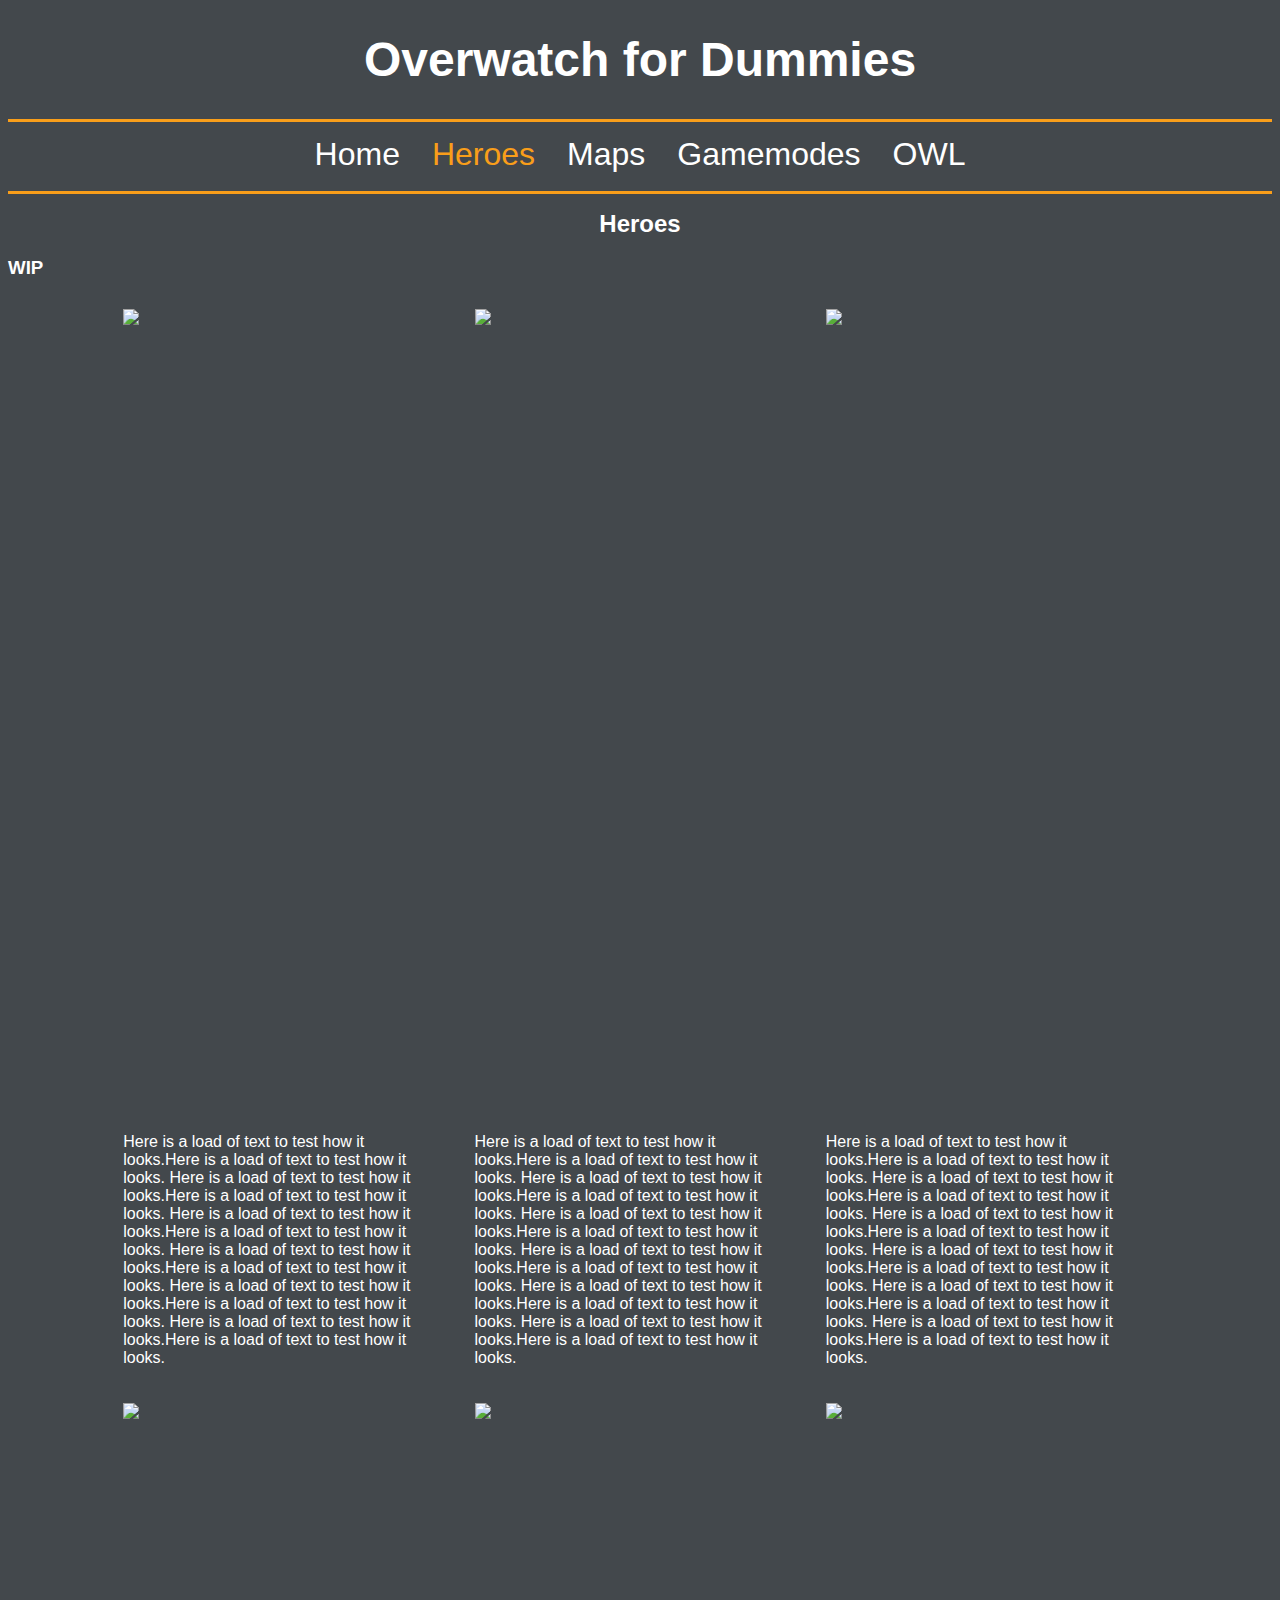
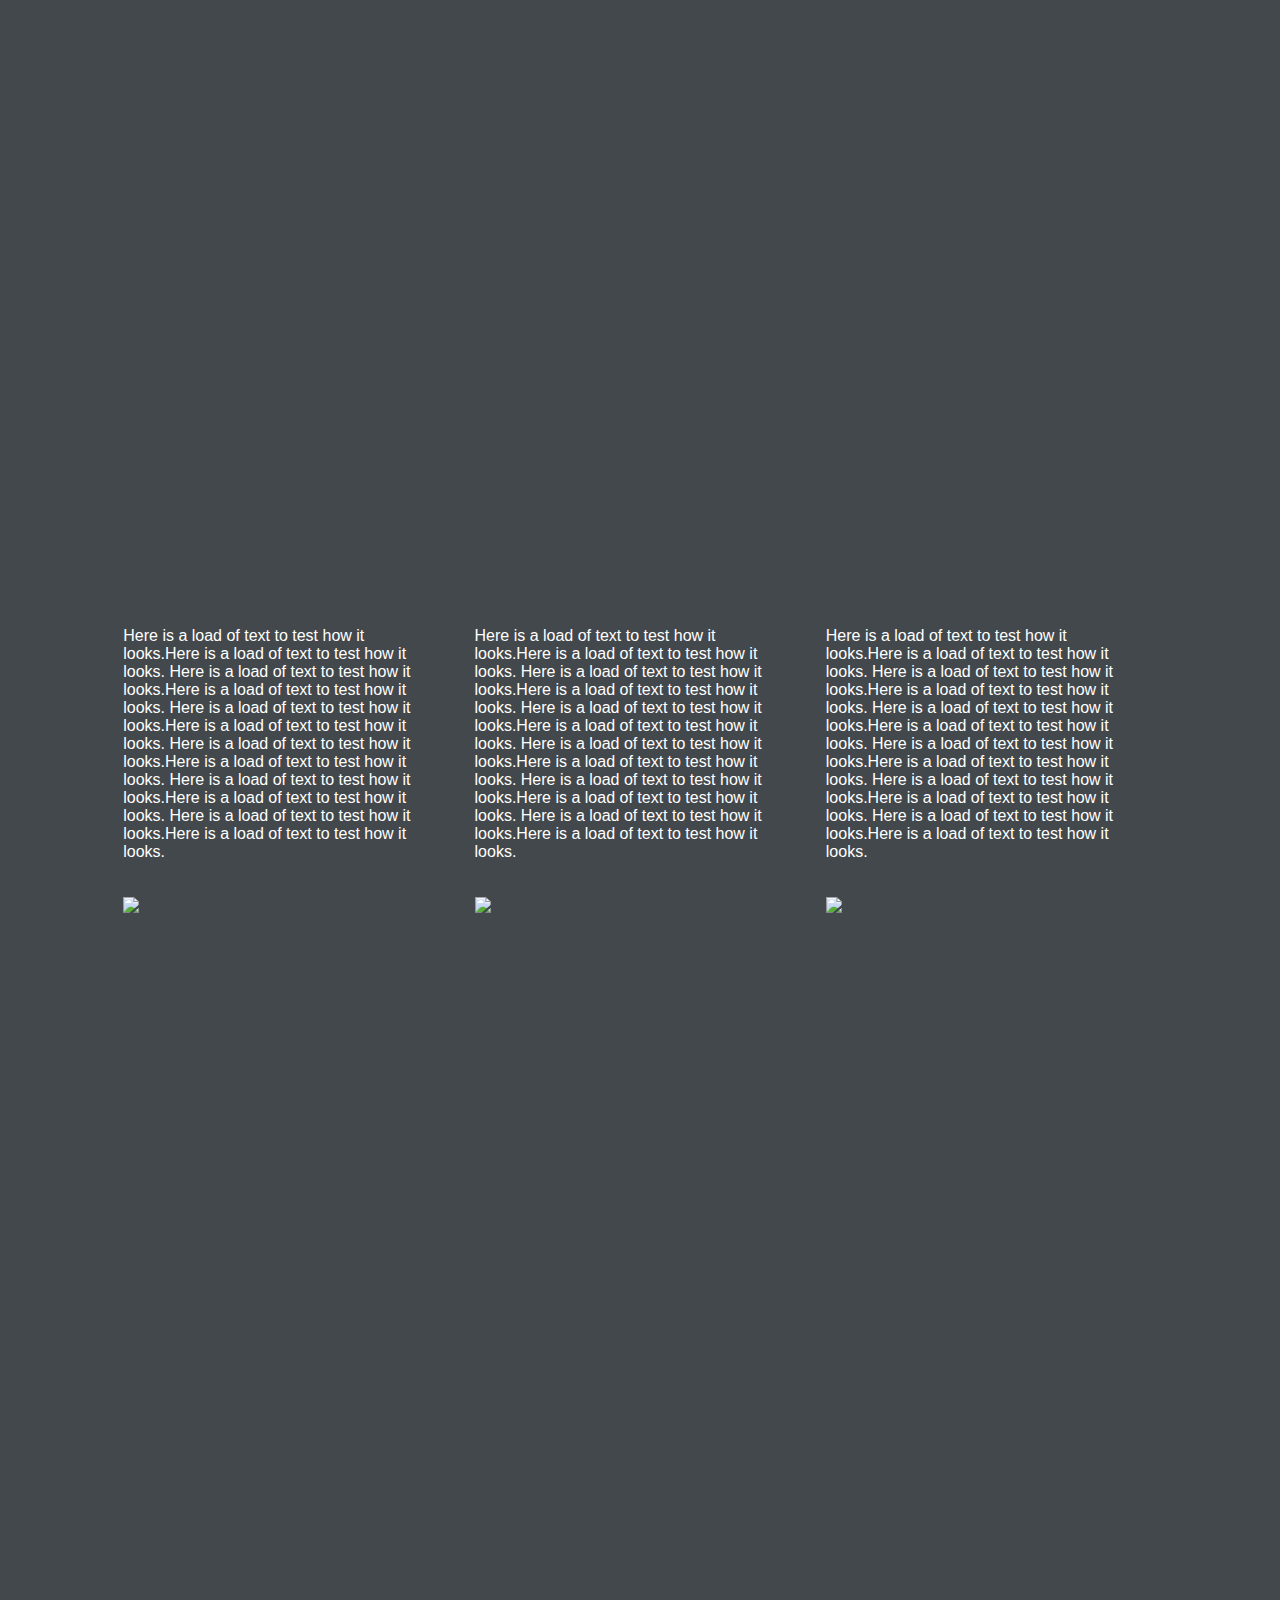
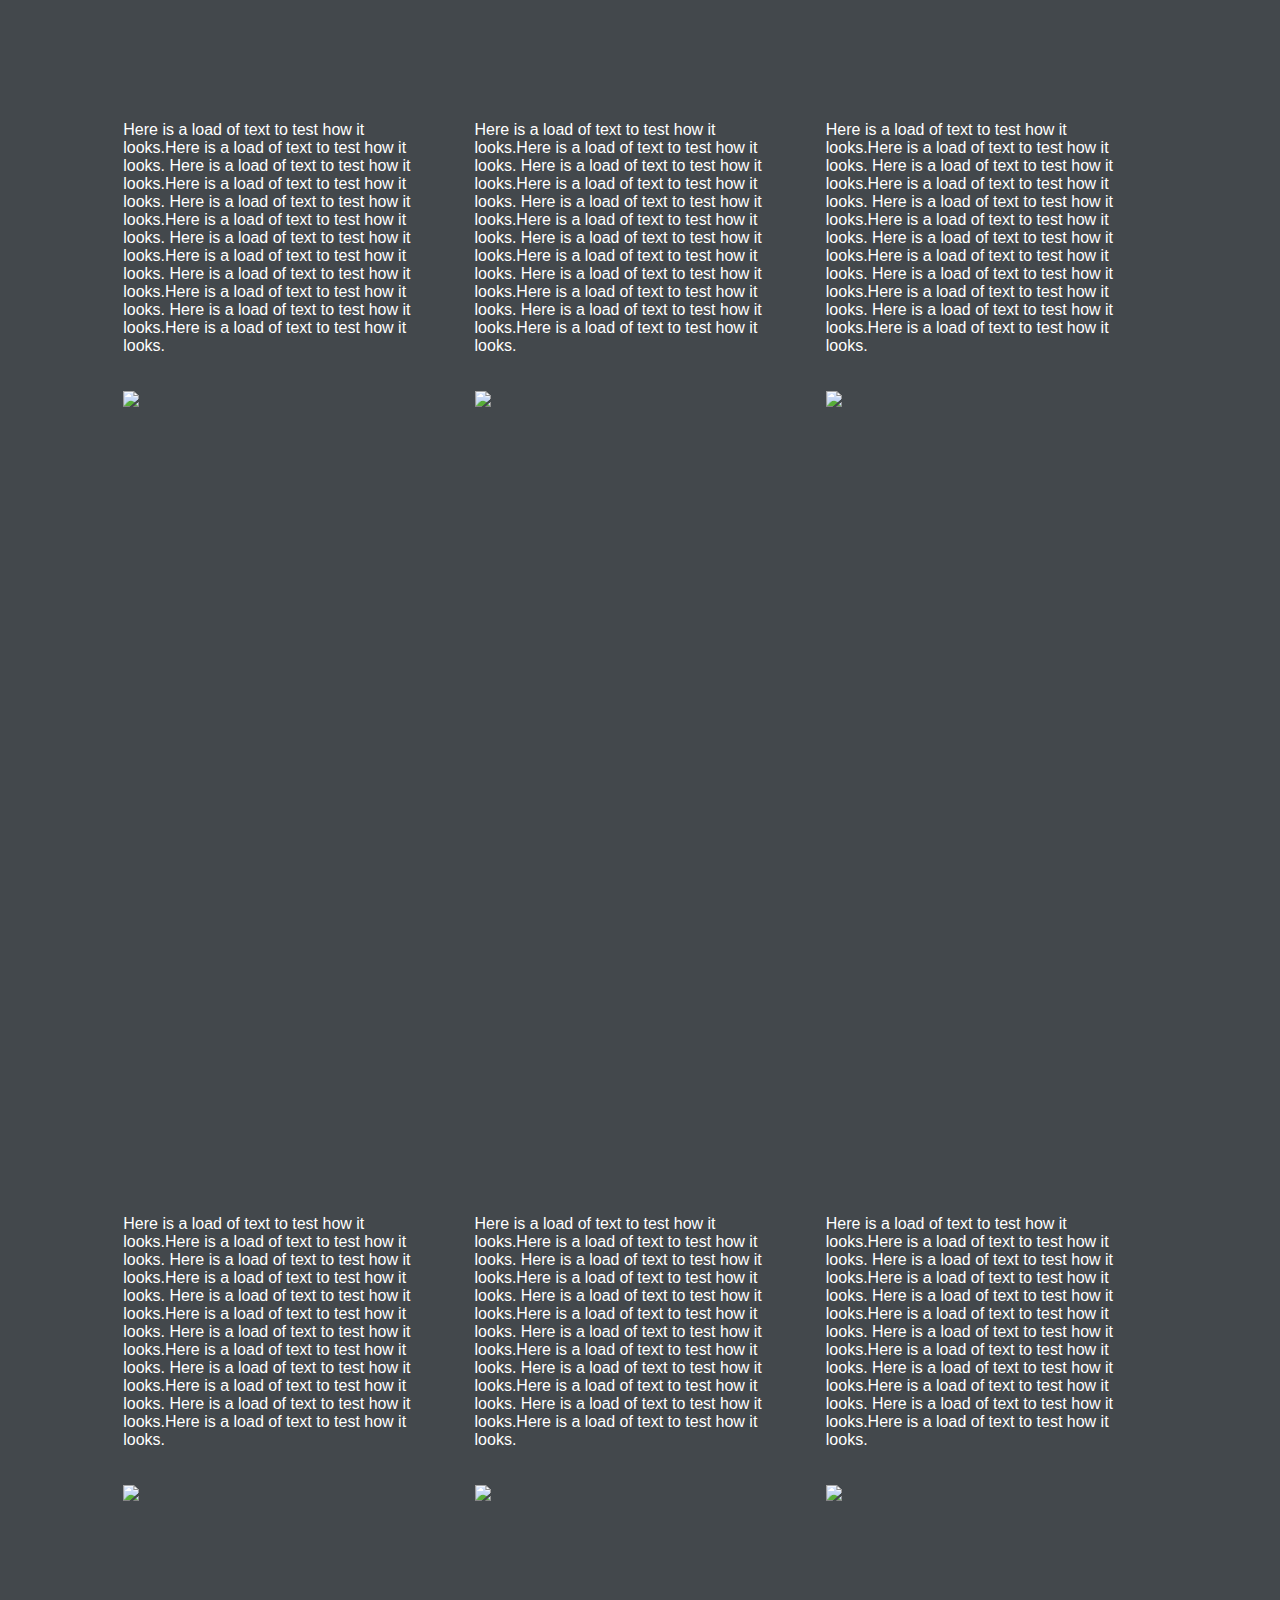
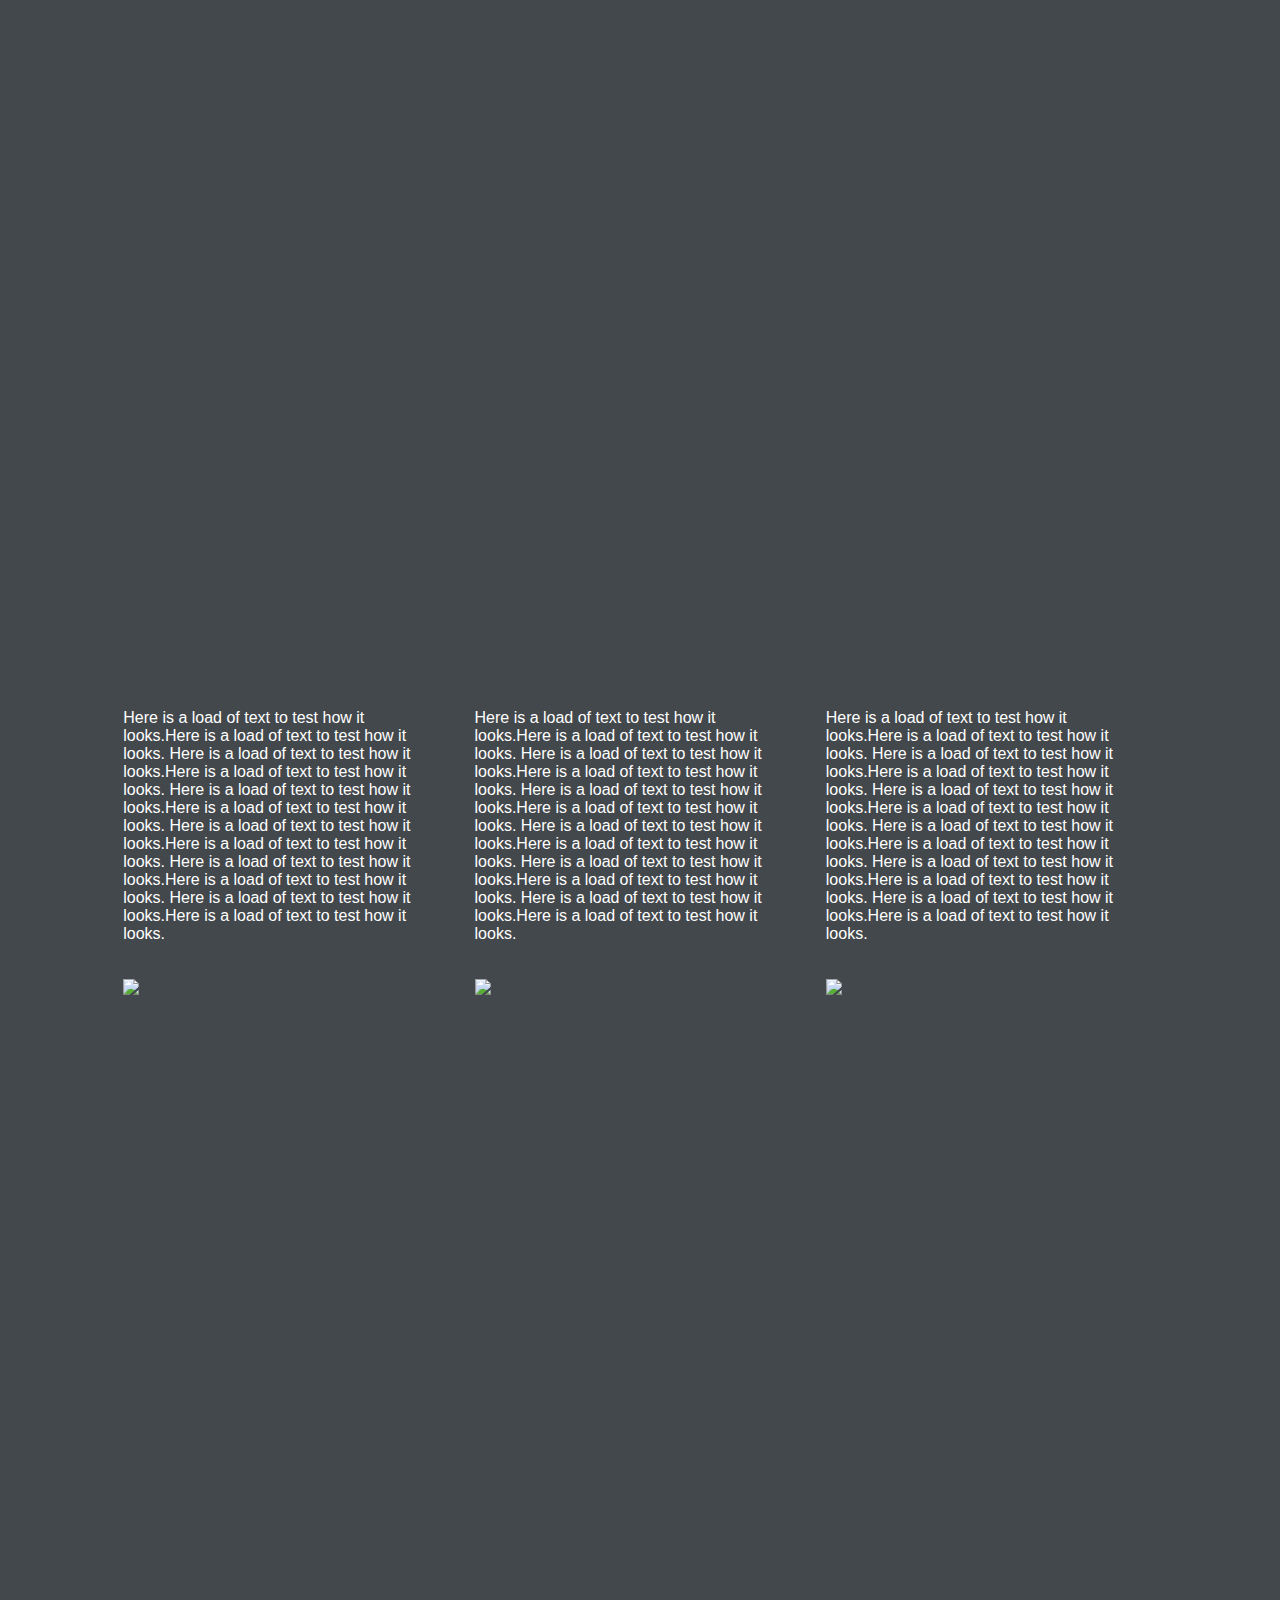
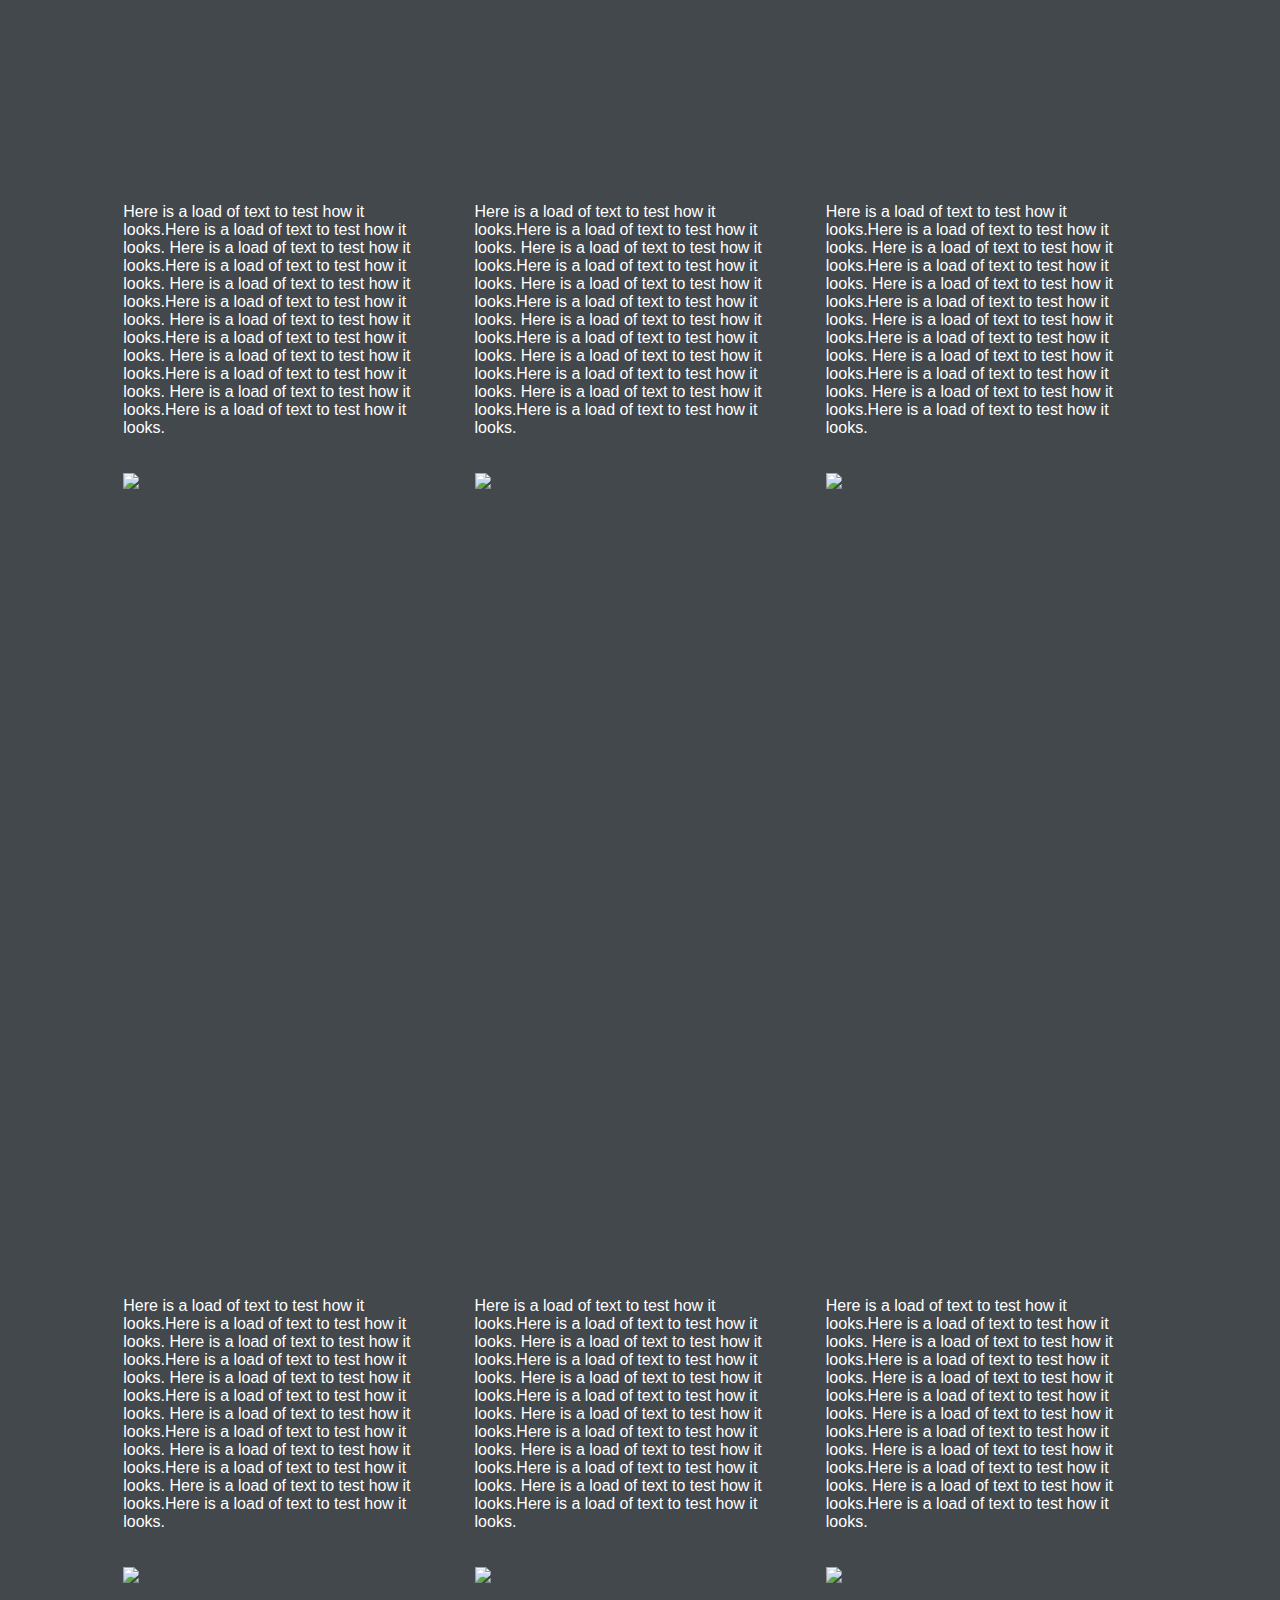
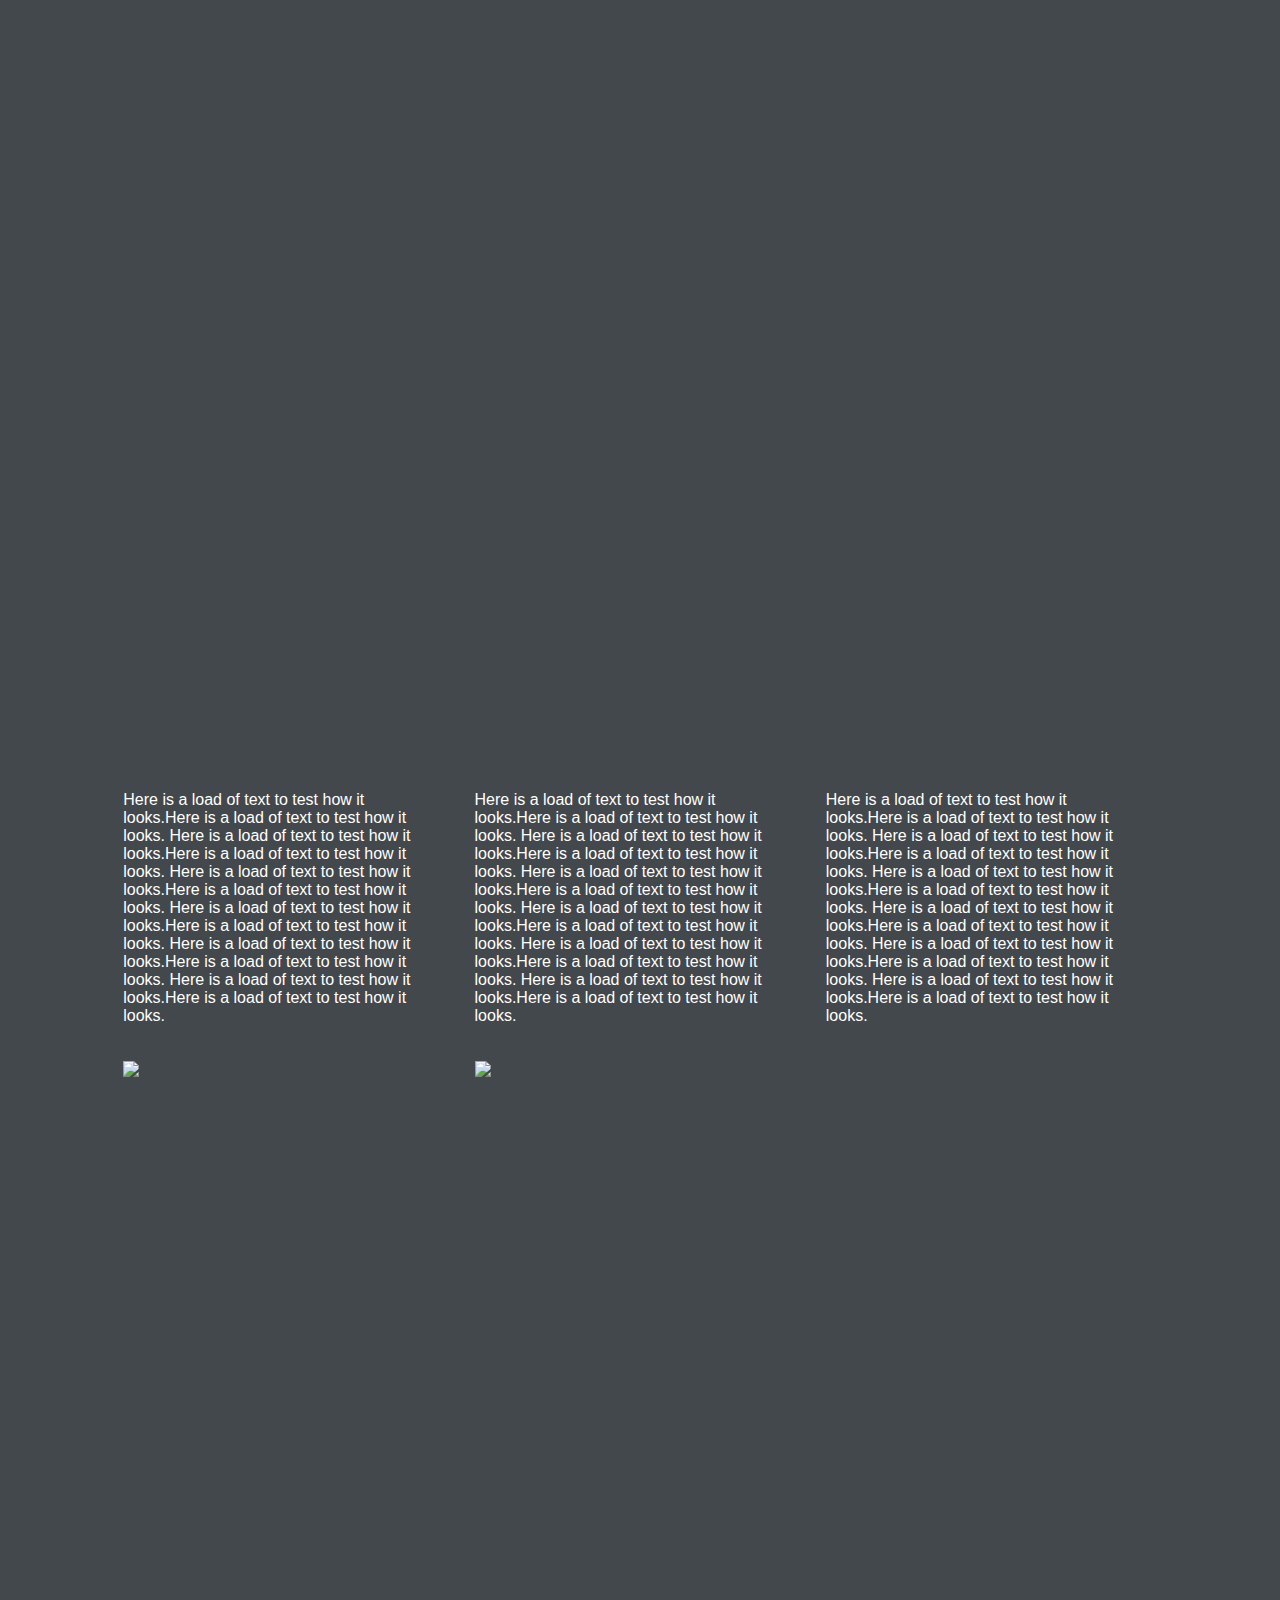
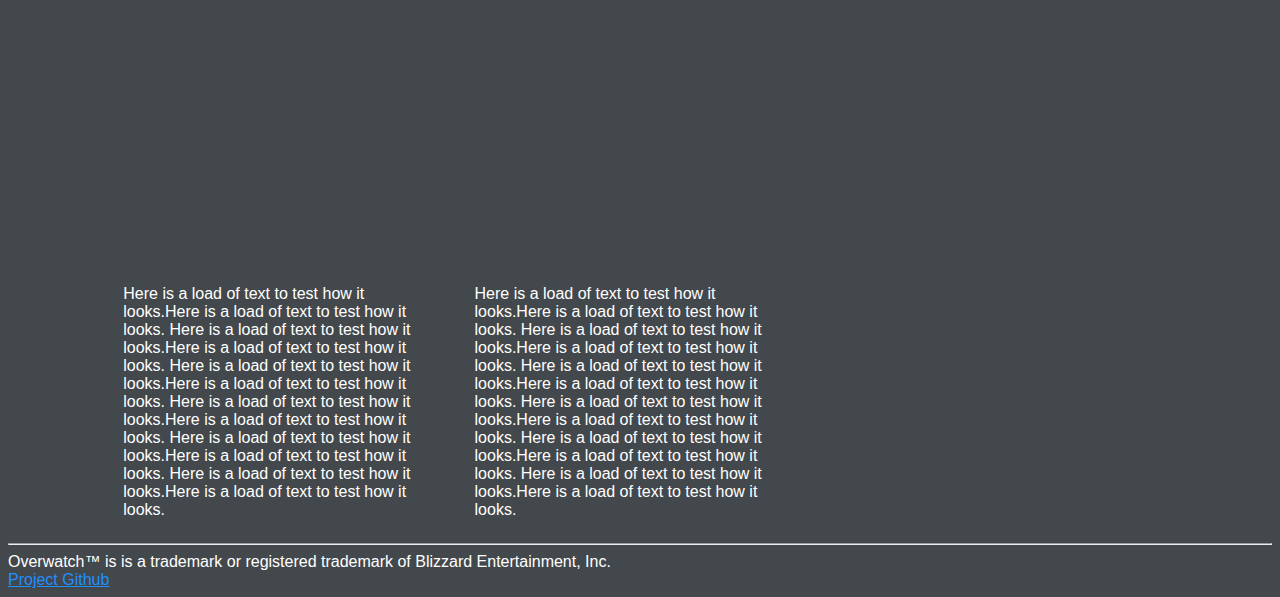
==== heroes.html @ 8d46af38 "added structure and images for every page" ====
<!DOCTYPE html>
<html>
<head>
<title>Overwatch for Dummies</title>
<link rel="stylesheet" href="styles.css">
</head>

<div class="header">
<h1>Overwatch for Dummies</h1>
</div>

<nav>
 <ul>
  <li><a href="index.html">Home</a></li>
  <li><a class= "active" href="heroes.html">Heroes</a></li>
  <li><a href="maps.html">Maps</a></li>
  <li><a href="gamemodes.html">Gamemodes</a></li>
  <li><a href="owl.html">OWL</a></li>
 </ul>
</nav>

<h1 class="header"> Heroes </h1>
<h3>WIP</h3>

<div class="heroGrid">
 <!-- Doomfist -->
 <div class="hero">
  <img src="photos/Doomfist.png"/>
  <p>Here is a load of text to test how it looks.Here is a load of text to test how it looks.
   Here is a load of text to test how it looks.Here is a load of text to test how it looks.
   Here is a load of text to test how it looks.Here is a load of text to test how it looks.
   Here is a load of text to test how it looks.Here is a load of text to test how it looks.
   Here is a load of text to test how it looks.Here is a load of text to test how it looks.
   Here is a load of text to test how it looks.Here is a load of text to test how it looks.</p>
 </div>
 <!-- Genji -->
 <div class="hero">
  <img src="photos/Genji.png"/>
  <p>Here is a load of text to test how it looks.Here is a load of text to test how it looks.
   Here is a load of text to test how it looks.Here is a load of text to test how it looks.
   Here is a load of text to test how it looks.Here is a load of text to test how it looks.
   Here is a load of text to test how it looks.Here is a load of text to test how it looks.
   Here is a load of text to test how it looks.Here is a load of text to test how it looks.
   Here is a load of text to test how it looks.Here is a load of text to test how it looks.</p>

 </div>
 <!-- McCree -->
 <div class="hero">
  <img src="photos/Mccree.png"/>
  <p>Here is a load of text to test how it looks.Here is a load of text to test how it looks.
   Here is a load of text to test how it looks.Here is a load of text to test how it looks.
   Here is a load of text to test how it looks.Here is a load of text to test how it looks.
   Here is a load of text to test how it looks.Here is a load of text to test how it looks.
   Here is a load of text to test how it looks.Here is a load of text to test how it looks.
   Here is a load of text to test how it looks.Here is a load of text to test how it looks.</p>
 </div>
 <!-- Phara -->
 <div class="hero">
  <img src="photos/Phara.png"/>
  <p>Here is a load of text to test how it looks.Here is a load of text to test how it looks.
   Here is a load of text to test how it looks.Here is a load of text to test how it looks.
   Here is a load of text to test how it looks.Here is a load of text to test how it looks.
   Here is a load of text to test how it looks.Here is a load of text to test how it looks.
   Here is a load of text to test how it looks.Here is a load of text to test how it looks.
   Here is a load of text to test how it looks.Here is a load of text to test how it looks.</p>
 </div>
 <!-- Reaper -->
 <div class="hero">
  <img src="photos/Reaper.png"/>
  <p>Here is a load of text to test how it looks.Here is a load of text to test how it looks.
   Here is a load of text to test how it looks.Here is a load of text to test how it looks.
   Here is a load of text to test how it looks.Here is a load of text to test how it looks.
   Here is a load of text to test how it looks.Here is a load of text to test how it looks.
   Here is a load of text to test how it looks.Here is a load of text to test how it looks.
   Here is a load of text to test how it looks.Here is a load of text to test how it looks.</p>
 </div>
 <!-- Soldier: 76 -->
 <div class="hero">
  <img src="photos/Soldier.png"/>
  <p>Here is a load of text to test how it looks.Here is a load of text to test how it looks.
   Here is a load of text to test how it looks.Here is a load of text to test how it looks.
   Here is a load of text to test how it looks.Here is a load of text to test how it looks.
   Here is a load of text to test how it looks.Here is a load of text to test how it looks.
   Here is a load of text to test how it looks.Here is a load of text to test how it looks.
   Here is a load of text to test how it looks.Here is a load of text to test how it looks.</p>
 </div>
 <!-- Sombra -->
 <div class="hero">
  <img src="photos/Sombra.png"/>
  <p>Here is a load of text to test how it looks.Here is a load of text to test how it looks.
   Here is a load of text to test how it looks.Here is a load of text to test how it looks.
   Here is a load of text to test how it looks.Here is a load of text to test how it looks.
   Here is a load of text to test how it looks.Here is a load of text to test how it looks.
   Here is a load of text to test how it looks.Here is a load of text to test how it looks.
   Here is a load of text to test how it looks.Here is a load of text to test how it looks.</p>
 </div>
 <!-- Tracer -->
 <div class="hero">
  <img src="photos/Tracer.png"/>
  <p>Here is a load of text to test how it looks.Here is a load of text to test how it looks.
   Here is a load of text to test how it looks.Here is a load of text to test how it looks.
   Here is a load of text to test how it looks.Here is a load of text to test how it looks.
   Here is a load of text to test how it looks.Here is a load of text to test how it looks.
   Here is a load of text to test how it looks.Here is a load of text to test how it looks.
   Here is a load of text to test how it looks.Here is a load of text to test how it looks.</p>
 </div>
 <!-- Bastion -->
 <div class="hero">
  <img src="photos/Bastion.png"/>
  <p>Here is a load of text to test how it looks.Here is a load of text to test how it looks.
   Here is a load of text to test how it looks.Here is a load of text to test how it looks.
   Here is a load of text to test how it looks.Here is a load of text to test how it looks.
   Here is a load of text to test how it looks.Here is a load of text to test how it looks.
   Here is a load of text to test how it looks.Here is a load of text to test how it looks.
   Here is a load of text to test how it looks.Here is a load of text to test how it looks.</p>
 </div>
 <!-- Hanzo -->
 <div class="hero">
  <img src="photos/Hanzo.png"/>
  <p>Here is a load of text to test how it looks.Here is a load of text to test how it looks.
   Here is a load of text to test how it looks.Here is a load of text to test how it looks.
   Here is a load of text to test how it looks.Here is a load of text to test how it looks.
   Here is a load of text to test how it looks.Here is a load of text to test how it looks.
   Here is a load of text to test how it looks.Here is a load of text to test how it looks.
   Here is a load of text to test how it looks.Here is a load of text to test how it looks.</p>
 </div>
 <!-- Junkrat -->
 <div class="hero">
  <img src="photos/Junkrat.png"/>
  <p>Here is a load of text to test how it looks.Here is a load of text to test how it looks.
   Here is a load of text to test how it looks.Here is a load of text to test how it looks.
   Here is a load of text to test how it looks.Here is a load of text to test how it looks.
   Here is a load of text to test how it looks.Here is a load of text to test how it looks.
   Here is a load of text to test how it looks.Here is a load of text to test how it looks.
   Here is a load of text to test how it looks.Here is a load of text to test how it looks.</p>
 </div>
 <!-- Mei -->
 <div class="hero">
  <img src="photos/Mei.png"/>
  <p>Here is a load of text to test how it looks.Here is a load of text to test how it looks.
   Here is a load of text to test how it looks.Here is a load of text to test how it looks.
   Here is a load of text to test how it looks.Here is a load of text to test how it looks.
   Here is a load of text to test how it looks.Here is a load of text to test how it looks.
   Here is a load of text to test how it looks.Here is a load of text to test how it looks.
   Here is a load of text to test how it looks.Here is a load of text to test how it looks.</p>
 </div>
 <!-- Torbjorn -->
 <div class="hero">
  <img src="photos/Torbjorn.png"/>
  <p>Here is a load of text to test how it looks.Here is a load of text to test how it looks.
   Here is a load of text to test how it looks.Here is a load of text to test how it looks.
   Here is a load of text to test how it looks.Here is a load of text to test how it looks.
   Here is a load of text to test how it looks.Here is a load of text to test how it looks.
   Here is a load of text to test how it looks.Here is a load of text to test how it looks.
   Here is a load of text to test how it looks.Here is a load of text to test how it looks.</p>
 </div>
 <!-- Widowmaker -->
 <div class="hero">
  <img src="photos/Widowmaker.png"/>
  <p>Here is a load of text to test how it looks.Here is a load of text to test how it looks.
   Here is a load of text to test how it looks.Here is a load of text to test how it looks.
   Here is a load of text to test how it looks.Here is a load of text to test how it looks.
   Here is a load of text to test how it looks.Here is a load of text to test how it looks.
   Here is a load of text to test how it looks.Here is a load of text to test how it looks.
   Here is a load of text to test how it looks.Here is a load of text to test how it looks.</p>
 </div>
 <!-- D.VA -->
 <div class="hero">
  <img src="photos/Dva.png"/>
  <p>Here is a load of text to test how it looks.Here is a load of text to test how it looks.
   Here is a load of text to test how it looks.Here is a load of text to test how it looks.
   Here is a load of text to test how it looks.Here is a load of text to test how it looks.
   Here is a load of text to test how it looks.Here is a load of text to test how it looks.
   Here is a load of text to test how it looks.Here is a load of text to test how it looks.
   Here is a load of text to test how it looks.Here is a load of text to test how it looks.</p>
 </div>
 <!-- Orisa -->
 <div class="hero">
  <img src="photos/Orisa.png"/>
  <p>Here is a load of text to test how it looks.Here is a load of text to test how it looks.
   Here is a load of text to test how it looks.Here is a load of text to test how it looks.
   Here is a load of text to test how it looks.Here is a load of text to test how it looks.
   Here is a load of text to test how it looks.Here is a load of text to test how it looks.
   Here is a load of text to test how it looks.Here is a load of text to test how it looks.
   Here is a load of text to test how it looks.Here is a load of text to test how it looks.</p>
 </div>
 <!-- Reinhardt -->
 <div class="hero">
  <img src="photos/Reinhardt.png"/>
  <p>Here is a load of text to test how it looks.Here is a load of text to test how it looks.
   Here is a load of text to test how it looks.Here is a load of text to test how it looks.
   Here is a load of text to test how it looks.Here is a load of text to test how it looks.
   Here is a load of text to test how it looks.Here is a load of text to test how it looks.
   Here is a load of text to test how it looks.Here is a load of text to test how it looks.
   Here is a load of text to test how it looks.Here is a load of text to test how it looks.</p>
 </div>
 <!-- Roadhog -->
 <div class="hero">
  <img src="photos/Roadhog.png"/>
  <p>Here is a load of text to test how it looks.Here is a load of text to test how it looks.
   Here is a load of text to test how it looks.Here is a load of text to test how it looks.
   Here is a load of text to test how it looks.Here is a load of text to test how it looks.
   Here is a load of text to test how it looks.Here is a load of text to test how it looks.
   Here is a load of text to test how it looks.Here is a load of text to test how it looks.
   Here is a load of text to test how it looks.Here is a load of text to test how it looks.</p>
 </div>
 <!-- Winston -->
 <div class="hero">
  <img src="photos/Winston.png"/>
  <p>Here is a load of text to test how it looks.Here is a load of text to test how it looks.
   Here is a load of text to test how it looks.Here is a load of text to test how it looks.
   Here is a load of text to test how it looks.Here is a load of text to test how it looks.
   Here is a load of text to test how it looks.Here is a load of text to test how it looks.
   Here is a load of text to test how it looks.Here is a load of text to test how it looks.
   Here is a load of text to test how it looks.Here is a load of text to test how it looks.</p>
 </div>
 <!-- Zarya -->
 <div class="hero">
  <img src="photos/Zarya.png"/>
  <p>Here is a load of text to test how it looks.Here is a load of text to test how it looks.
   Here is a load of text to test how it looks.Here is a load of text to test how it looks.
   Here is a load of text to test how it looks.Here is a load of text to test how it looks.
   Here is a load of text to test how it looks.Here is a load of text to test how it looks.
   Here is a load of text to test how it looks.Here is a load of text to test how it looks.
   Here is a load of text to test how it looks.Here is a load of text to test how it looks.</p>
 </div>
 <!-- Ana -->
 <div class="hero">
  <img src="photos/Ana.png"/>
  <p>Here is a load of text to test how it looks.Here is a load of text to test how it looks.
   Here is a load of text to test how it looks.Here is a load of text to test how it looks.
   Here is a load of text to test how it looks.Here is a load of text to test how it looks.
   Here is a load of text to test how it looks.Here is a load of text to test how it looks.
   Here is a load of text to test how it looks.Here is a load of text to test how it looks.
   Here is a load of text to test how it looks.Here is a load of text to test how it looks.</p>
 </div>
 <!-- Lucio -->
 <div class="hero">
  <img src="photos/Lucio.png"/>
  <p>Here is a load of text to test how it looks.Here is a load of text to test how it looks.
   Here is a load of text to test how it looks.Here is a load of text to test how it looks.
   Here is a load of text to test how it looks.Here is a load of text to test how it looks.
   Here is a load of text to test how it looks.Here is a load of text to test how it looks.
   Here is a load of text to test how it looks.Here is a load of text to test how it looks.
   Here is a load of text to test how it looks.Here is a load of text to test how it looks.</p>
 </div>
 <!-- Mercy -->
 <div class="hero">
  <img src="photos/Mercy.png"/>
  <p>Here is a load of text to test how it looks.Here is a load of text to test how it looks.
   Here is a load of text to test how it looks.Here is a load of text to test how it looks.
   Here is a load of text to test how it looks.Here is a load of text to test how it looks.
   Here is a load of text to test how it looks.Here is a load of text to test how it looks.
   Here is a load of text to test how it looks.Here is a load of text to test how it looks.
   Here is a load of text to test how it looks.Here is a load of text to test how it looks.</p>
 </div>
 <!-- Moira -->
 <div class="hero">
  <img src="photos/Moira.png"/>
  <p>Here is a load of text to test how it looks.Here is a load of text to test how it looks.
   Here is a load of text to test how it looks.Here is a load of text to test how it looks.
   Here is a load of text to test how it looks.Here is a load of text to test how it looks.
   Here is a load of text to test how it looks.Here is a load of text to test how it looks.
   Here is a load of text to test how it looks.Here is a load of text to test how it looks.
   Here is a load of text to test how it looks.Here is a load of text to test how it looks.</p>
 </div>
 <!-- Symmetra -->
 <div class="hero">
  <img src="photos/Symmetra.png"/>
  <p>Here is a load of text to test how it looks.Here is a load of text to test how it looks.
   Here is a load of text to test how it looks.Here is a load of text to test how it looks.
   Here is a load of text to test how it looks.Here is a load of text to test how it looks.
   Here is a load of text to test how it looks.Here is a load of text to test how it looks.
   Here is a load of text to test how it looks.Here is a load of text to test how it looks.
   Here is a load of text to test how it looks.Here is a load of text to test how it looks.</p>
 </div>
 <!-- Zenyatta -->
 <div class="hero">
  <img src="photos/Zenyatta.png"/>
  <p>Here is a load of text to test how it looks.Here is a load of text to test how it looks.
   Here is a load of text to test how it looks.Here is a load of text to test how it looks.
   Here is a load of text to test how it looks.Here is a load of text to test how it looks.
   Here is a load of text to test how it looks.Here is a load of text to test how it looks.
   Here is a load of text to test how it looks.Here is a load of text to test how it looks.
   Here is a load of text to test how it looks.Here is a load of text to test how it looks.</p>
 </div>
</div>




<hr>
<footer>Overwatch&trade; is  is a trademark or registered trademark of Blizzard Entertainment, Inc.</footer>
<a href="https://github.com/Maniacofad/260-creative1">Project Github</a>

</html>
---- styles.css ----
/*color pallete:
orange: #f99e1a
dark grey: #43484c
dark blue: #405275
light blue: #218ffe

*/

html{
    font-family: sans-serif;
    background-color: #43484c;
    color: white;
}

a {
    color: #218ffe;
}

nav ul {
    list-style-type: none;
    margin: 0px;
    padding: 0px;
    overflow: hidden;
    font-size: 2em;
    display: inline-block;
}

nav {
    text-align: center;
    border-style: solid;
    border-left: 0px;
    border-right: 0px;
    border-color: #f99e1a;
}

nav li {
    float: left;
}

nav li a {
    display: block;
    color: white;
    text-align: center;
    padding: 14px 16px;
    text-decoration: none;
}

nav li a:hover {
    background-color: #405275;
}

img {
    display: block;
    max-width: 100%;
    height: auto;
}

.info{
    padding-left: 2.5%;
}

.roster{
    width: 95%;
    padding-left: 2.5%;
}


.active {
  color: #f99e1a;

}

.header{
    text-align: center;
    font-size: 1.5em;
}

.heroGrid{
    width: 90%;
    margin: auto;
    margin-top: 30px;
    display: grid;
    grid-template: auto auto auto auto auto auto auto/ 30% 30% 30%;
    grid-column-gap: 10px;
    grid-row-gap: 20px;
    padding-left: 70px;
}

.hero{
    width: 90%;
    margin: auto;
    display: grid;
    grid-template: 3fr 1fr/ 1fr;
    grid-row-gap: 10px;

}

.hero img{
    max-height: 700px;
    width: auto;
}

.mapGrid {
    width: 80%;
    margin: auto;
    margin-top: 30px;
    display: grid;
    grid-template-columns: 1fr 1fr;
    grid-column-gap: 10px;
    grid-row-gap: 20px;

}

.map{
    width: 80%;
    margin: auto;
    display: grid;
    grid-template: 2fr 1fr/ 1fr;
    grid-row-gap: 10px;

}

.gameModes{
    width: 80%;
    margin: auto;
    margin-top: 30px;
    display: grid;
    grid-template: auto auto/ 1fr 1fr 1fr;
    grid-column-gap: 10px;
    grid-row-gap: 20px;
}

.mode{

}

.teams{
    display:flex;
}

form {
  /* Just to center the form on the page */
  margin: 0 auto;
  width: 400px;
  /* To see the outline of the form */
  padding: 1em;
  border: 1px solid #CCC;
  border-radius: 1em;
}

form div + div {
  margin-top: 1em;
}

label {
  /* To make sure that all labels have the same size and are properly aligned */
  display: inline-block;
  width: 90px;
  text-align: right;
}

input, textarea {
  /* To make sure that all text fields have the same font settings
     By default, textareas have a monospace font */
  font: 1em sans-serif;

  /* To give the same size to all text fields */
  width: 300px;
  box-sizing: border-box;

  /* To harmonize the look & feel of text field border */
  border: 1px solid #999;
}

input:focus, textarea:focus {
  /* To give a little highlight on active elements */
  border-color: #000;
}

textarea {
  /* To properly align multiline text fields with their labels */
  vertical-align: top;

  /* To give enough room to type some text */
  height: 5em;
}

.button {
  /* To position the buttons to the same position of the text fields */
  padding-left: 90px; /* same size as the label elements */
}

button {
  /* This extra margin represent roughly the same space as the space
     between the labels and their text fields */
  margin-left: .5em;
}
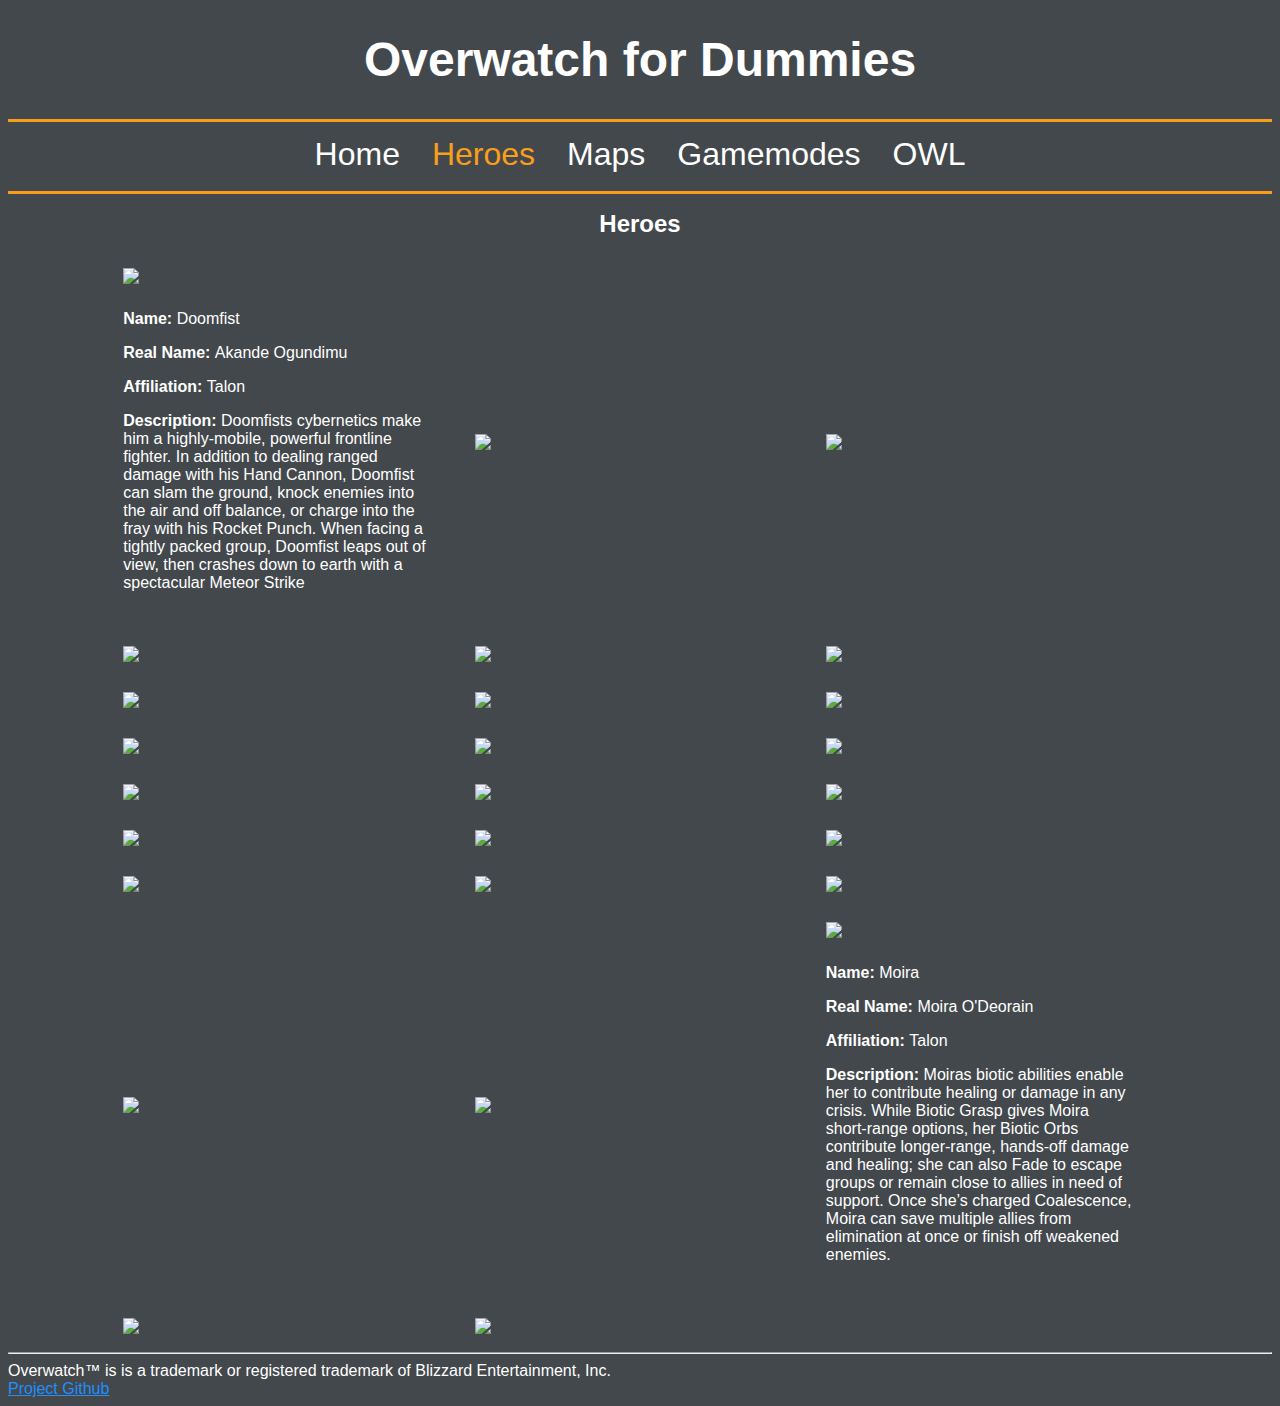
==== commit 9eb7c94b: "added jquery script to get hero information" ====
--- a/heroes.html
+++ b/heroes.html
@@ -20,269 +20,178 @@
 </nav>
 
 <h1 class="header"> Heroes </h1>
-<h3>WIP</h3>
 
 <div class="heroGrid">
- <!-- Doomfist -->
+ <!-- Doomfist id=n/a
+ real name: Akande Ogundimu
+ affiliation: talon
+Doomfist’s cybernetics make him a highly-mobile, powerful frontline fighter. In addition to dealing ranged
+damage with his Hand Cannon, Doomfist can slam the ground, knock enemies into the air and off balance, or charge into the fray
+with his Rocket Punch. When facing a tightly packed group, Doomfist leaps out of view, then crashes down to earth with a spectacular Meteor Strike -->
  <div class="hero">
   <img src="photos/Doomfist.png"/>
-  <p>Here is a load of text to test how it looks.Here is a load of text to test how it looks.
-   Here is a load of text to test how it looks.Here is a load of text to test how it looks.
-   Here is a load of text to test how it looks.Here is a load of text to test how it looks.
-   Here is a load of text to test how it looks.Here is a load of text to test how it looks.
-   Here is a load of text to test how it looks.Here is a load of text to test how it looks.
-   Here is a load of text to test how it looks.Here is a load of text to test how it looks.</p>
- </div>
- <!-- Genji -->
+  <div>
+    <p><b>Name: </b>Doomfist</p>
+    <p><b>Real Name: </b>Akande Ogundimu</p>
+    <p><b>Affiliation: </b>Talon</p>
+    <p><b>Description: </b>Doomfists cybernetics make him a highly-mobile, powerful frontline fighter. In addition to dealing ranged
+    damage with his Hand Cannon, Doomfist can slam the ground, knock enemies into the air and off balance, or charge into the fray
+    with his Rocket Punch. When facing a tightly packed group, Doomfist leaps out of view, then crashes down to earth with a spectacular Meteor Strike</p><br>
+   </div>
+ </div>
+ <!-- Genji id = 4-->
  <div class="hero">
   <img src="photos/Genji.png"/>
-  <p>Here is a load of text to test how it looks.Here is a load of text to test how it looks.
-   Here is a load of text to test how it looks.Here is a load of text to test how it looks.
-   Here is a load of text to test how it looks.Here is a load of text to test how it looks.
-   Here is a load of text to test how it looks.Here is a load of text to test how it looks.
-   Here is a load of text to test how it looks.Here is a load of text to test how it looks.
-   Here is a load of text to test how it looks.Here is a load of text to test how it looks.</p>
-
- </div>
- <!-- McCree -->
+  <div id="hero4"></div>
+
+ </div>
+ <!-- McCree id=8 -->
  <div class="hero">
   <img src="photos/Mccree.png"/>
-  <p>Here is a load of text to test how it looks.Here is a load of text to test how it looks.
-   Here is a load of text to test how it looks.Here is a load of text to test how it looks.
-   Here is a load of text to test how it looks.Here is a load of text to test how it looks.
-   Here is a load of text to test how it looks.Here is a load of text to test how it looks.
-   Here is a load of text to test how it looks.Here is a load of text to test how it looks.
-   Here is a load of text to test how it looks.Here is a load of text to test how it looks.</p>
- </div>
- <!-- Phara -->
+  <div id="hero8"></div>
+ </div>
+
+ <!-- Pharah id=11 -->
  <div class="hero">
   <img src="photos/Phara.png"/>
-  <p>Here is a load of text to test how it looks.Here is a load of text to test how it looks.
-   Here is a load of text to test how it looks.Here is a load of text to test how it looks.
-   Here is a load of text to test how it looks.Here is a load of text to test how it looks.
-   Here is a load of text to test how it looks.Here is a load of text to test how it looks.
-   Here is a load of text to test how it looks.Here is a load of text to test how it looks.
-   Here is a load of text to test how it looks.Here is a load of text to test how it looks.</p>
- </div>
- <!-- Reaper -->
+  <div id="hero11"></div>
+ </div>
+
+ <!-- Reaper id = 12-->
  <div class="hero">
   <img src="photos/Reaper.png"/>
-  <p>Here is a load of text to test how it looks.Here is a load of text to test how it looks.
-   Here is a load of text to test how it looks.Here is a load of text to test how it looks.
-   Here is a load of text to test how it looks.Here is a load of text to test how it looks.
-   Here is a load of text to test how it looks.Here is a load of text to test how it looks.
-   Here is a load of text to test how it looks.Here is a load of text to test how it looks.
-   Here is a load of text to test how it looks.Here is a load of text to test how it looks.</p>
- </div>
- <!-- Soldier: 76 -->
+  <div id="hero12"></div>
+
+ </div>
+ <!-- Soldier: 76 id=15 -->
  <div class="hero">
   <img src="photos/Soldier.png"/>
-  <p>Here is a load of text to test how it looks.Here is a load of text to test how it looks.
-   Here is a load of text to test how it looks.Here is a load of text to test how it looks.
-   Here is a load of text to test how it looks.Here is a load of text to test how it looks.
-   Here is a load of text to test how it looks.Here is a load of text to test how it looks.
-   Here is a load of text to test how it looks.Here is a load of text to test how it looks.
-   Here is a load of text to test how it looks.Here is a load of text to test how it looks.</p>
- </div>
- <!-- Sombra -->
+  <div id="hero15"></div>
+
+ </div>
+ <!-- Sombra id=23 -->
  <div class="hero">
   <img src="photos/Sombra.png"/>
-  <p>Here is a load of text to test how it looks.Here is a load of text to test how it looks.
-   Here is a load of text to test how it looks.Here is a load of text to test how it looks.
-   Here is a load of text to test how it looks.Here is a load of text to test how it looks.
-   Here is a load of text to test how it looks.Here is a load of text to test how it looks.
-   Here is a load of text to test how it looks.Here is a load of text to test how it looks.
-   Here is a load of text to test how it looks.Here is a load of text to test how it looks.</p>
- </div>
- <!-- Tracer -->
+  <div id="hero23"></div>
+
+ </div>
+ <!-- Tracer id=18 -->
  <div class="hero">
   <img src="photos/Tracer.png"/>
-  <p>Here is a load of text to test how it looks.Here is a load of text to test how it looks.
-   Here is a load of text to test how it looks.Here is a load of text to test how it looks.
-   Here is a load of text to test how it looks.Here is a load of text to test how it looks.
-   Here is a load of text to test how it looks.Here is a load of text to test how it looks.
-   Here is a load of text to test how it looks.Here is a load of text to test how it looks.
-   Here is a load of text to test how it looks.Here is a load of text to test how it looks.</p>
- </div>
- <!-- Bastion -->
+  <div id="hero18"></div>
+
+ </div>
+ <!-- Bastion id=2 -->
  <div class="hero">
   <img src="photos/Bastion.png"/>
-  <p>Here is a load of text to test how it looks.Here is a load of text to test how it looks.
-   Here is a load of text to test how it looks.Here is a load of text to test how it looks.
-   Here is a load of text to test how it looks.Here is a load of text to test how it looks.
-   Here is a load of text to test how it looks.Here is a load of text to test how it looks.
-   Here is a load of text to test how it looks.Here is a load of text to test how it looks.
-   Here is a load of text to test how it looks.Here is a load of text to test how it looks.</p>
- </div>
- <!-- Hanzo -->
+  <div id="hero2"></div>
+
+ </div>
+ <!-- Hanzo id=5  -->
  <div class="hero">
   <img src="photos/Hanzo.png"/>
-  <p>Here is a load of text to test how it looks.Here is a load of text to test how it looks.
-   Here is a load of text to test how it looks.Here is a load of text to test how it looks.
-   Here is a load of text to test how it looks.Here is a load of text to test how it looks.
-   Here is a load of text to test how it looks.Here is a load of text to test how it looks.
-   Here is a load of text to test how it looks.Here is a load of text to test how it looks.
-   Here is a load of text to test how it looks.Here is a load of text to test how it looks.</p>
- </div>
- <!-- Junkrat -->
+  <div id="hero5"></div>
+
+ </div>
+ <!-- Junkrat id=6 -->
  <div class="hero">
   <img src="photos/Junkrat.png"/>
-  <p>Here is a load of text to test how it looks.Here is a load of text to test how it looks.
-   Here is a load of text to test how it looks.Here is a load of text to test how it looks.
-   Here is a load of text to test how it looks.Here is a load of text to test how it looks.
-   Here is a load of text to test how it looks.Here is a load of text to test how it looks.
-   Here is a load of text to test how it looks.Here is a load of text to test how it looks.
-   Here is a load of text to test how it looks.Here is a load of text to test how it looks.</p>
- </div>
- <!-- Mei -->
+  <div id="hero6"></div>
+
+ </div>
+ <!-- Mei id=9-->
  <div class="hero">
   <img src="photos/Mei.png"/>
-  <p>Here is a load of text to test how it looks.Here is a load of text to test how it looks.
-   Here is a load of text to test how it looks.Here is a load of text to test how it looks.
-   Here is a load of text to test how it looks.Here is a load of text to test how it looks.
-   Here is a load of text to test how it looks.Here is a load of text to test how it looks.
-   Here is a load of text to test how it looks.Here is a load of text to test how it looks.
-   Here is a load of text to test how it looks.Here is a load of text to test how it looks.</p>
- </div>
- <!-- Torbjorn -->
+  <div id="hero9"></div>
+
+ </div>
+ <!-- Torbjorn id=17 -->
  <div class="hero">
   <img src="photos/Torbjorn.png"/>
-  <p>Here is a load of text to test how it looks.Here is a load of text to test how it looks.
-   Here is a load of text to test how it looks.Here is a load of text to test how it looks.
-   Here is a load of text to test how it looks.Here is a load of text to test how it looks.
-   Here is a load of text to test how it looks.Here is a load of text to test how it looks.
-   Here is a load of text to test how it looks.Here is a load of text to test how it looks.
-   Here is a load of text to test how it looks.Here is a load of text to test how it looks.</p>
- </div>
- <!-- Widowmaker -->
+  <div id="hero17"></div>
+
+ </div>
+ <!-- Widowmaker id=19 -->
  <div class="hero">
   <img src="photos/Widowmaker.png"/>
-  <p>Here is a load of text to test how it looks.Here is a load of text to test how it looks.
-   Here is a load of text to test how it looks.Here is a load of text to test how it looks.
-   Here is a load of text to test how it looks.Here is a load of text to test how it looks.
-   Here is a load of text to test how it looks.Here is a load of text to test how it looks.
-   Here is a load of text to test how it looks.Here is a load of text to test how it looks.
-   Here is a load of text to test how it looks.Here is a load of text to test how it looks.</p>
- </div>
- <!-- D.VA -->
+  <div id="hero19"></div>
+
+ </div>
+ <!-- D.VA id=3 -->
  <div class="hero">
   <img src="photos/Dva.png"/>
-  <p>Here is a load of text to test how it looks.Here is a load of text to test how it looks.
-   Here is a load of text to test how it looks.Here is a load of text to test how it looks.
-   Here is a load of text to test how it looks.Here is a load of text to test how it looks.
-   Here is a load of text to test how it looks.Here is a load of text to test how it looks.
-   Here is a load of text to test how it looks.Here is a load of text to test how it looks.
-   Here is a load of text to test how it looks.Here is a load of text to test how it looks.</p>
- </div>
- <!-- Orisa -->
+  <div id="hero3"></div>
+
+ </div>
+ <!-- Orisa id=24 -->
  <div class="hero">
   <img src="photos/Orisa.png"/>
-  <p>Here is a load of text to test how it looks.Here is a load of text to test how it looks.
-   Here is a load of text to test how it looks.Here is a load of text to test how it looks.
-   Here is a load of text to test how it looks.Here is a load of text to test how it looks.
-   Here is a load of text to test how it looks.Here is a load of text to test how it looks.
-   Here is a load of text to test how it looks.Here is a load of text to test how it looks.
-   Here is a load of text to test how it looks.Here is a load of text to test how it looks.</p>
- </div>
- <!-- Reinhardt -->
+  <div id="hero24"></div>
+
+ </div>
+ <!-- Reinhardt id=13-->
  <div class="hero">
   <img src="photos/Reinhardt.png"/>
-  <p>Here is a load of text to test how it looks.Here is a load of text to test how it looks.
-   Here is a load of text to test how it looks.Here is a load of text to test how it looks.
-   Here is a load of text to test how it looks.Here is a load of text to test how it looks.
-   Here is a load of text to test how it looks.Here is a load of text to test how it looks.
-   Here is a load of text to test how it looks.Here is a load of text to test how it looks.
-   Here is a load of text to test how it looks.Here is a load of text to test how it looks.</p>
- </div>
- <!-- Roadhog -->
+  <div id="hero13"></div>
+
+ </div>
+ <!-- Roadhog id=14 -->
  <div class="hero">
   <img src="photos/Roadhog.png"/>
-  <p>Here is a load of text to test how it looks.Here is a load of text to test how it looks.
-   Here is a load of text to test how it looks.Here is a load of text to test how it looks.
-   Here is a load of text to test how it looks.Here is a load of text to test how it looks.
-   Here is a load of text to test how it looks.Here is a load of text to test how it looks.
-   Here is a load of text to test how it looks.Here is a load of text to test how it looks.
-   Here is a load of text to test how it looks.Here is a load of text to test how it looks.</p>
- </div>
- <!-- Winston -->
+  <div id="hero14"></div>
+
+ </div>
+ <!-- Winston id=20 -->
  <div class="hero">
   <img src="photos/Winston.png"/>
-  <p>Here is a load of text to test how it looks.Here is a load of text to test how it looks.
-   Here is a load of text to test how it looks.Here is a load of text to test how it looks.
-   Here is a load of text to test how it looks.Here is a load of text to test how it looks.
-   Here is a load of text to test how it looks.Here is a load of text to test how it looks.
-   Here is a load of text to test how it looks.Here is a load of text to test how it looks.
-   Here is a load of text to test how it looks.Here is a load of text to test how it looks.</p>
- </div>
- <!-- Zarya -->
+  <div id="hero20"></div>
+
+ </div>
+ <!-- Zarya id=21 -->
  <div class="hero">
   <img src="photos/Zarya.png"/>
-  <p>Here is a load of text to test how it looks.Here is a load of text to test how it looks.
-   Here is a load of text to test how it looks.Here is a load of text to test how it looks.
-   Here is a load of text to test how it looks.Here is a load of text to test how it looks.
-   Here is a load of text to test how it looks.Here is a load of text to test how it looks.
-   Here is a load of text to test how it looks.Here is a load of text to test how it looks.
-   Here is a load of text to test how it looks.Here is a load of text to test how it looks.</p>
- </div>
- <!-- Ana -->
+  <div id="hero21"></div>
+
+ </div>
+ <!-- Ana id=1 -->
  <div class="hero">
   <img src="photos/Ana.png"/>
-  <p>Here is a load of text to test how it looks.Here is a load of text to test how it looks.
-   Here is a load of text to test how it looks.Here is a load of text to test how it looks.
-   Here is a load of text to test how it looks.Here is a load of text to test how it looks.
-   Here is a load of text to test how it looks.Here is a load of text to test how it looks.
-   Here is a load of text to test how it looks.Here is a load of text to test how it looks.
-   Here is a load of text to test how it looks.Here is a load of text to test how it looks.</p>
- </div>
- <!-- Lucio -->
+  <div id="hero1"></div>
+
+ </div>
+ <!-- Lucio id=7 -->
  <div class="hero">
   <img src="photos/Lucio.png"/>
-  <p>Here is a load of text to test how it looks.Here is a load of text to test how it looks.
-   Here is a load of text to test how it looks.Here is a load of text to test how it looks.
-   Here is a load of text to test how it looks.Here is a load of text to test how it looks.
-   Here is a load of text to test how it looks.Here is a load of text to test how it looks.
-   Here is a load of text to test how it looks.Here is a load of text to test how it looks.
-   Here is a load of text to test how it looks.Here is a load of text to test how it looks.</p>
- </div>
- <!-- Mercy -->
+  <div id="hero7"></div>
+
+ </div>
+ <!-- Mercyid=10 -->
  <div class="hero">
   <img src="photos/Mercy.png"/>
-  <p>Here is a load of text to test how it looks.Here is a load of text to test how it looks.
-   Here is a load of text to test how it looks.Here is a load of text to test how it looks.
-   Here is a load of text to test how it looks.Here is a load of text to test how it looks.
-   Here is a load of text to test how it looks.Here is a load of text to test how it looks.
-   Here is a load of text to test how it looks.Here is a load of text to test how it looks.
-   Here is a load of text to test how it looks.Here is a load of text to test how it looks.</p>
- </div>
- <!-- Moira -->
+  <div id="hero10"></div>
+
+ </div>
+ <!-- Moira id=n/a -->
  <div class="hero">
   <img src="photos/Moira.png"/>
-  <p>Here is a load of text to test how it looks.Here is a load of text to test how it looks.
-   Here is a load of text to test how it looks.Here is a load of text to test how it looks.
-   Here is a load of text to test how it looks.Here is a load of text to test how it looks.
-   Here is a load of text to test how it looks.Here is a load of text to test how it looks.
-   Here is a load of text to test how it looks.Here is a load of text to test how it looks.
-   Here is a load of text to test how it looks.Here is a load of text to test how it looks.</p>
- </div>
- <!-- Symmetra -->
+  <div>
+    <p><b>Name: </b>Moira</p>
+    <p><b>Real Name: </b>Moira O'Deorain</p>
+    <p><b>Affiliation: </b>Talon</p>
+    <p><b>Description: </b>Moiras biotic abilities enable her to contribute healing or damage in any crisis. While Biotic Grasp gives Moira short-range options, her Biotic Orbs contribute longer-range, hands-off damage and healing; she can also Fade to escape groups or remain close to allies in need of support. Once she’s charged Coalescence, Moira can save multiple allies from elimination at once or finish off weakened enemies.</p><br>
+  </div>
+ </div>
+ <!-- Symmetra id=16-->
  <div class="hero">
   <img src="photos/Symmetra.png"/>
-  <p>Here is a load of text to test how it looks.Here is a load of text to test how it looks.
-   Here is a load of text to test how it looks.Here is a load of text to test how it looks.
-   Here is a load of text to test how it looks.Here is a load of text to test how it looks.
-   Here is a load of text to test how it looks.Here is a load of text to test how it looks.
-   Here is a load of text to test how it looks.Here is a load of text to test how it looks.
-   Here is a load of text to test how it looks.Here is a load of text to test how it looks.</p>
- </div>
- <!-- Zenyatta -->
+  <div id="hero16"></div>
+
+ </div>
+ <!-- Zenyatta id=22-->
  <div class="hero">
   <img src="photos/Zenyatta.png"/>
-  <p>Here is a load of text to test how it looks.Here is a load of text to test how it looks.
-   Here is a load of text to test how it looks.Here is a load of text to test how it looks.
-   Here is a load of text to test how it looks.Here is a load of text to test how it looks.
-   Here is a load of text to test how it looks.Here is a load of text to test how it looks.
-   Here is a load of text to test how it looks.Here is a load of text to test how it looks.
-   Here is a load of text to test how it looks.Here is a load of text to test how it looks.</p>
+  <div id="hero22"></div>
+
  </div>
 </div>
 
@@ -293,4 +202,8 @@
 <footer>Overwatch&trade; is  is a trademark or registered trademark of Blizzard Entertainment, Inc.</footer>
 <a href="https://github.com/Maniacofad/260-creative1">Project Github</a>
 
+
+  <script src="https://cdnjs.cloudflare.com/ajax/libs/jquery/3.3.1/jquery.min.js"></script>
+  <script src="/hscript.js"></script>
+
 </html>
--- a/styles.css
+++ b/styles.css
@@ -90,7 +90,8 @@
     width: 90%;
     margin: auto;
     display: grid;
-    grid-template: 3fr 1fr/ 1fr;
+    grid-template: "a"
+                   "b";
     grid-row-gap: 10px;
 
 }
@@ -115,7 +116,8 @@
     width: 80%;
     margin: auto;
     display: grid;
-    grid-template: 2fr 1fr/ 1fr;
+    grid-template: "a"
+                   "b";
     grid-row-gap: 10px;
 
 }
